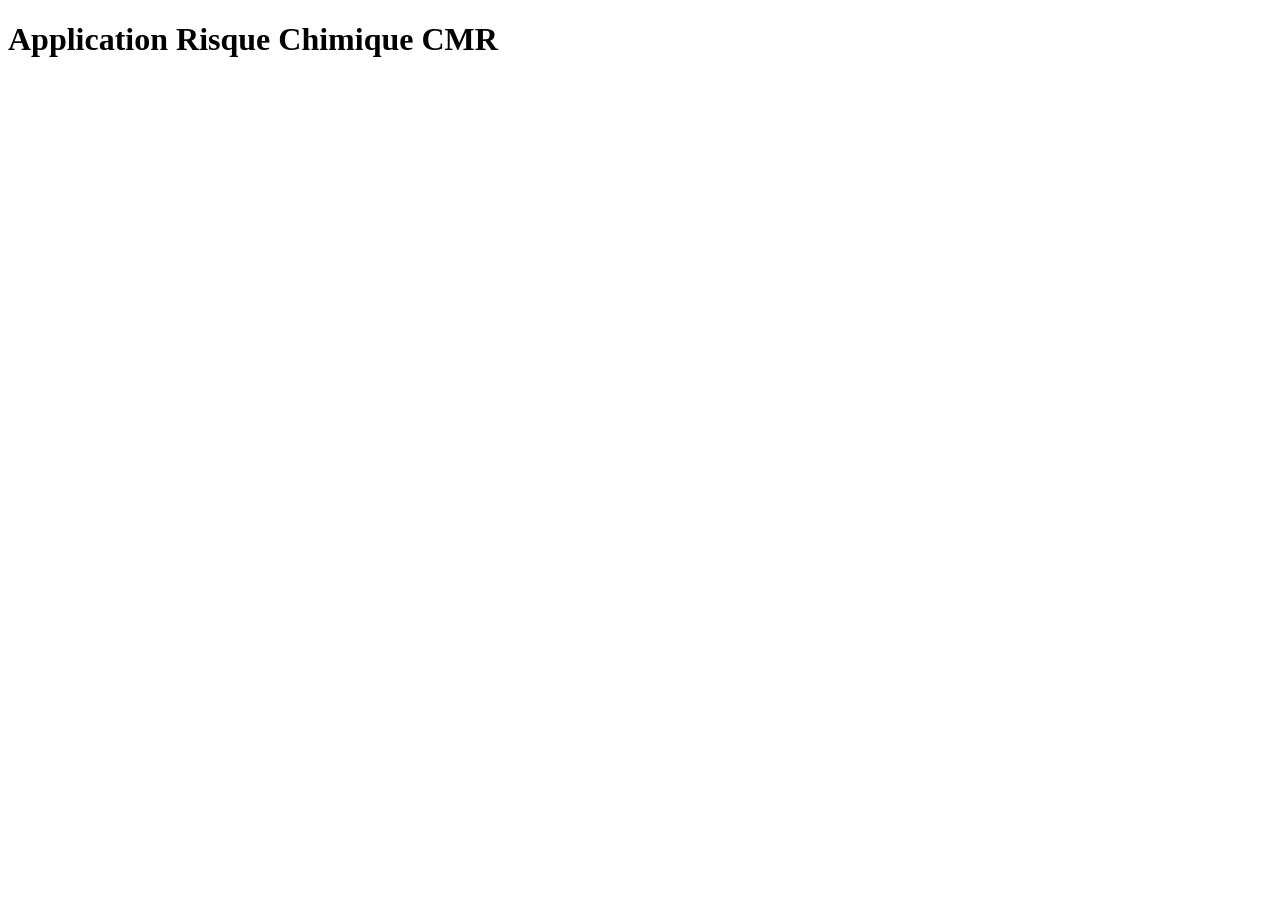
==== assets/index.html @ 15f0c512 "Create index.html" ====
<!DOCTYPE html>
<html lang="fr">
<head>
    <meta charset="UTF-8">
    <title>Application Risque CMR - RESTEV Vendée</title>
</head>
<body>
    <h1>Application Risque Chimique CMR</h1>
</body>
</html>
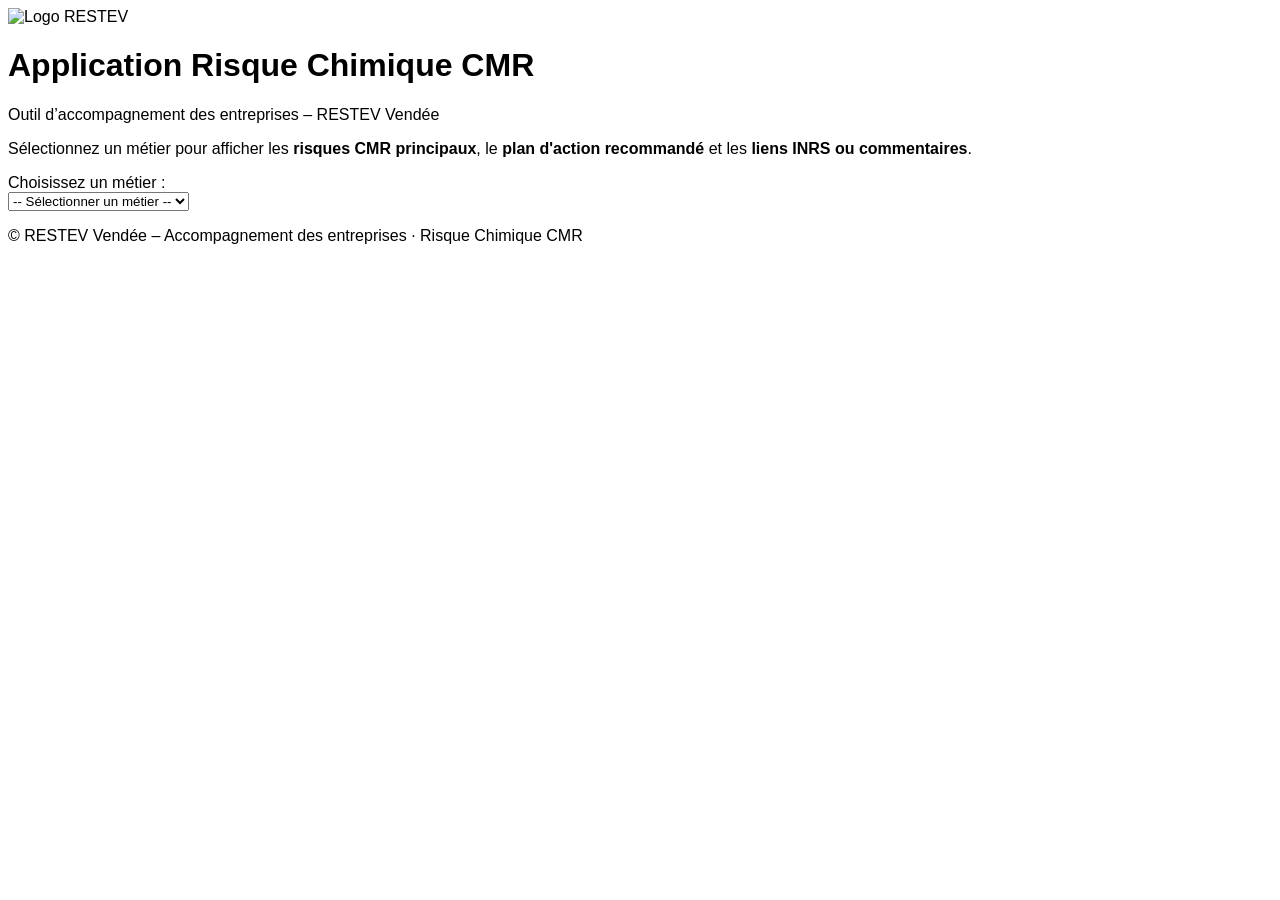
==== commit 8fe70fb0: "Update index.html" ====
--- a/assets/index.html
+++ b/assets/index.html
@@ -2,9 +2,75 @@
 <html lang="fr">
 <head>
     <meta charset="UTF-8">
-    <title>Application Risque CMR - RESTEV Vendée</title>
+    <meta name="viewport" content="width=device-width, initial-scale=1.0">
+    <title>RESTEV Vendée – Risque Chimique CMR</title>
+
+    <!-- Feuille de style -->
+    <link rel="stylesheet" href="style.css">
+
+    <!-- Icônes (optionnel) -->
+    <link rel="icon" type="image/png" href="assets/logo.png">
 </head>
+
 <body>
+
+<!-- ======================== HEADER ======================== -->
+<header>
+    <img src="assets/logo.png" alt="Logo RESTEV" class="logo">
     <h1>Application Risque Chimique CMR</h1>
+    <p class="subtitle">Outil d’accompagnement des entreprises – RESTEV Vendée</p>
+</header>
+
+
+<!-- ======================== INTRODUCTION ======================== -->
+<section class="intro">
+    <p>
+        Sélectionnez un métier pour afficher les <strong>risques CMR principaux</strong>, 
+        le <strong>plan d'action recommandé</strong> et les 
+        <strong>liens INRS ou commentaires</strong>.
+    </p>
+</section>
+
+
+<!-- ======================== SELECTEUR METIER ======================== -->
+<section class="selector">
+    <label for="metier">Choisissez un métier :</label><br>
+    <select id="metier">
+        <option value="">-- Sélectionner un métier --</option>
+    </select>
+</section>
+
+
+<!-- ======================== FICHE METIER ======================== -->
+<section class="card" id="result" style="display:none;">
+
+    <h2 id="title"></h2>
+
+    <div class="bloc">
+        <h3>Risques principaux</h3>
+        <ul id="risques"></ul>
+    </div>
+
+    <div class="bloc">
+        <h3>Plan d'action</h3>
+        <ul id="actions"></ul>
+    </div>
+
+    <div class="bloc">
+        <h3>Liens INRS / Commentaires</h3>
+        <div id="liens"></div>
+    </div>
+
+</section>
+
+
+<!-- ======================== PIED DE PAGE ======================== -->
+<footer>
+    <p>© RESTEV Vendée – Accompagnement des entreprises · Risque Chimique CMR</p>
+</footer>
+
+<!-- Script JS -->
+<script src="app.js"></script>
+
 </body>
 </html>
--- a/assets/style.css
+++ b/assets/style.css
@@ -0,0 +1,4 @@
+body {
+    font-family: Arial, sans-serif;
+}
+``
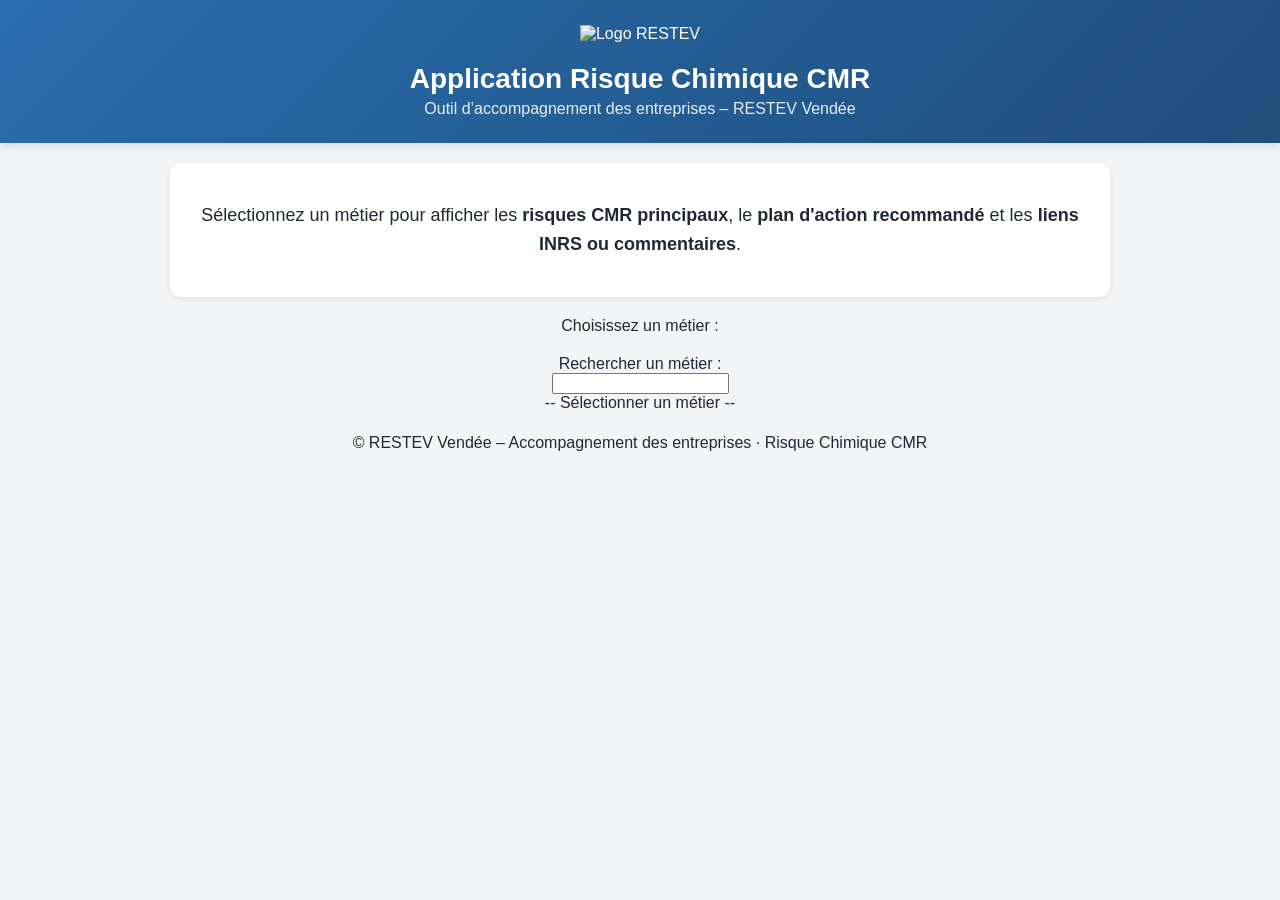
==== commit 0c5cf575: "Update index.html" ====
--- a/assets/index.html
+++ b/assets/index.html
@@ -35,6 +35,9 @@
 <!-- ======================== SELECTEUR METIER ======================== -->
 <section class="selector">
     <label for="metier">Choisissez un métier :</label><br>
+    <section class="selector">
+    <label for="search">Rechercher un métier :</label><br>
+    <input type="text" id="
     <select id="metier">
         <option value="">-- Sélectionner un métier --</option>
     </select>
--- a/assets/style.css
+++ b/assets/style.css
@@ -1,4 +1,70 @@
+/* =========================================================
+   STYLE GLOBAL
+   ========================================================= */
 body {
-    font-family: Arial, sans-serif;
+    margin: 0;
+    padding: 0;
+    background: #F3F4F6;
+    font-family: "Arial", sans-serif;
+    color: #1F2937;
 }
-``
+
+/* =========================================================
+   HEADER
+   ========================================================= */
+header {
+    background: linear-gradient(135deg, #2A6DB0, #1E4E7A);
+    color: white;
+    padding: 25px;
+    text-align: center;
+    box-shadow: 0 4px 8px rgba(0,0,0,0.1);
+}
+
+header img {
+    height: 70px;
+    margin-bottom: 10px;
+}
+
+header h1 {
+    margin: 10px 0 0 0;
+    font-size: 28px;
+    font-weight: bold;
+}
+
+.subtitle {
+    margin: 5px 0 0 0;
+    font-size: 16px;
+    opacity: 0.9;
+}
+
+/* =========================================================
+   INTRODUCTION
+   ========================================================= */
+.intro {
+    padding: 20px;
+    background: white;
+    margin: 20px auto;
+    max-width: 900px;
+    border-radius: 10px;
+    text-align: center;
+    box-shadow: 0 2px 6px rgba(0,0,0,0.08);
+}
+
+.intro p {
+    font-size: 18px;
+    line-height: 1.6;
+}
+
+/* =========================================================
+   SELECTEUR METIER
+   ========================================================= */
+.selector {
+    margin: 20px auto;
+    text-align: center;
+}
+
+.selector select {
+    padding: 12px;
+    width: 280px;
+    font-size: 18px;
+    border: 2px solid #2A6DB0;
